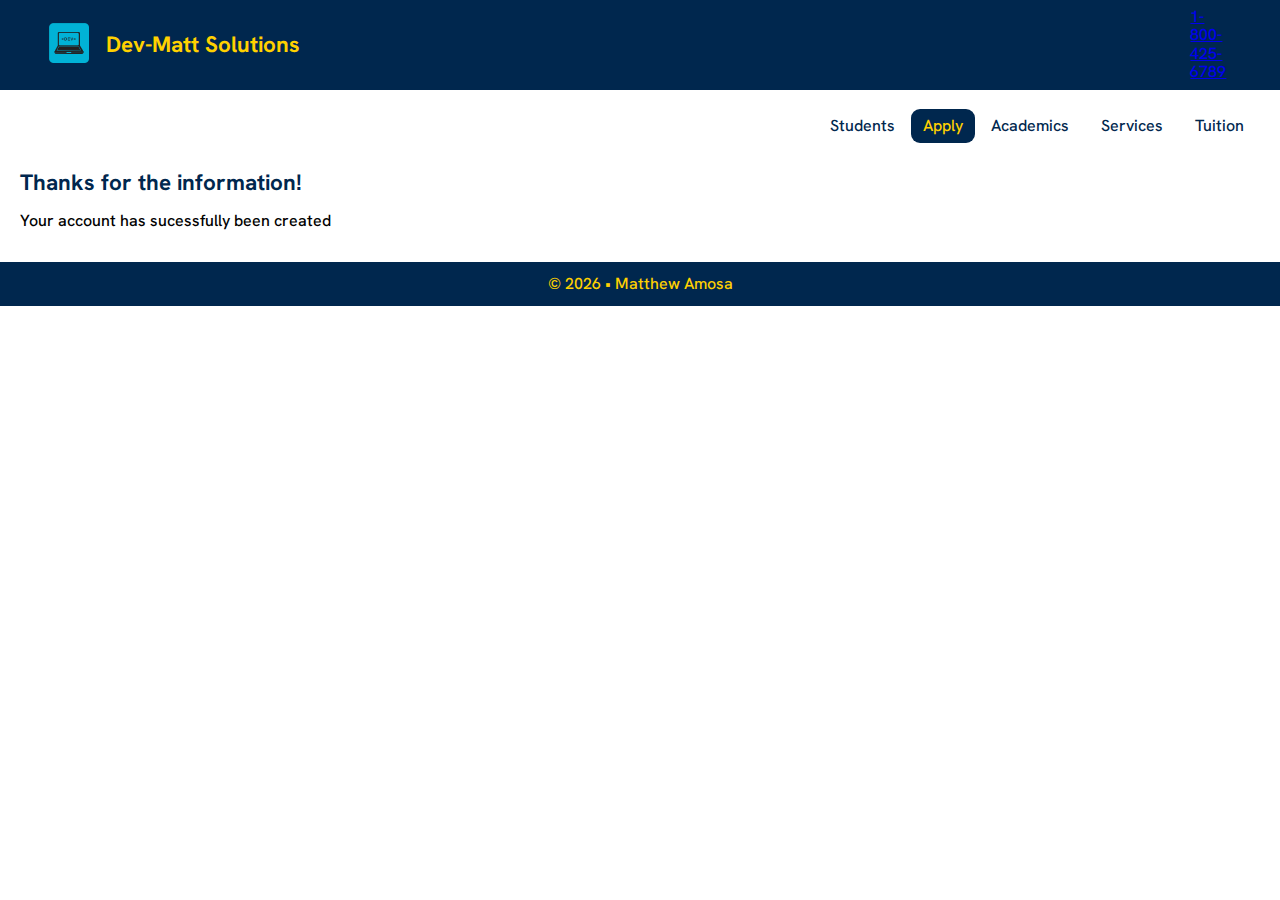
==== thanks.html @ 66a98560 "Initial commit" ====
<!DOCTYPE html>
<html lang="en">
<head>
  <title>Horizon University</title>
  <meta name="description" content="Horizon University Admissions">
  <meta name="author" content="Matthew Amosa">

  <meta charset="UTF-8">

  <meta name="viewport" content="width=device-width, initial-scale=1.0">

  <link rel="preconnect" href="https://fonts.googleapis.com">
  <link rel="preconnect" href="https://fonts.gstatic.com" crossorigin>
  <link href="https://fonts.googleapis.com/css2?family=Hanken+Grotesk:wght@300;500;700&display=swap" rel="stylesheet">
  <link href="css/styles.min.css" rel="stylesheet">

  <!-- Fav icons stuff -->
  <link rel="apple-touch-icon" sizes="180x180" href="/apple-touch-icon.png">
  <link rel="icon" type="image/png" sizes="32x32" href="/favicon-32x32.png">
  <link rel="icon" type="image/png" sizes="16x16" href="/favicon-16x16.png">
  <link rel="manifest" href="/site.webmanifest">

</head>
<body>

  <div id="headerWrapper">
    <header>
      <a href="index.html"><img src="images/logo.png" alt="logo" width="40" height="40"></a>
      <h1>Dev-Matt Solutions</h1>
      <div id="hamburger"><a href="#closex">&#9776;</a></div>
      <div id="phone"><a href="tel:18004256789">1-800-425-6789</a></div>
    </header>
  </div>

  <div id="navWrapper">
    <nav>
      <div id="closex"><a href="#hamburger">x</a></div>
      <ul>
        <li><a href="#">Students</a></li>
        <li class="active"><a href="#">Apply</a></li>
        <li><a href="#">Academics</a></li>
        <li><a href="#">Services</a></li>
        <li><a href="#">Tuition</a></li>
      </ul>
    </nav>
  </div>

  <div id="mainWrapper">
    <main>
      <h1>Thanks for the information!</h1>
      <p> Your account has sucessfully been created</p>
    </main>
  </div>

  <div id="footerWrapper">
    <footer>
      <p>&copy; <span id="year">x</span> &bull; Matthew Amosa</p>
    </footer>
  </div>
  <script src="js/scripts.js"></script>
  
</body>
</html>
---- css/styles.min.css ----
/*! normalize.css v8.0.1 | MIT License | github.com/necolas/normalize.css */html{line-height:1.15;-webkit-text-size-adjust:100%}body{margin:0}main{display:block}h1{font-size:2em;margin:.67em 0}hr{box-sizing:content-box;height:0;overflow:visible}pre{font-family:monospace,monospace;font-size:1em}a{background-color:rgba(0,0,0,0)}abbr[title]{border-bottom:none;text-decoration:underline;-webkit-text-decoration:underline dotted;text-decoration:underline dotted}b,strong{font-weight:bolder}code,kbd,samp{font-family:monospace,monospace;font-size:1em}small{font-size:80%}sub,sup{font-size:75%;line-height:0;position:relative;vertical-align:baseline}sub{bottom:-0.25em}sup{top:-0.5em}img{border-style:none}button,input,optgroup,select,textarea{font-family:inherit;font-size:100%;line-height:1.15;margin:0}button,input{overflow:visible}button,select{text-transform:none}button,[type=button],[type=reset],[type=submit]{-webkit-appearance:button;-moz-appearance:button;appearance:button}button::-moz-focus-inner,[type=button]::-moz-focus-inner,[type=reset]::-moz-focus-inner,[type=submit]::-moz-focus-inner{border-style:none;padding:0}button:-moz-focusring,[type=button]:-moz-focusring,[type=reset]:-moz-focusring,[type=submit]:-moz-focusring{outline:1px dotted ButtonText}fieldset{padding:.35em .75em .625em}legend{box-sizing:border-box;color:inherit;display:table;max-width:100%;padding:0;white-space:normal}progress{vertical-align:baseline}textarea{overflow:auto}[type=checkbox],[type=radio]{box-sizing:border-box;padding:0}[type=number]::-webkit-inner-spin-button,[type=number]::-webkit-outer-spin-button{height:auto}[type=search]{-webkit-appearance:textfield;-moz-appearance:textfield;appearance:textfield;outline-offset:-2px}[type=search]::-webkit-search-decoration{-webkit-appearance:none}::-webkit-file-upload-button{-webkit-appearance:button;font:inherit}details{display:block}summary{display:list-item}template{display:none}[hidden]{display:none}html{-moz-text-size-adjust:none;-webkit-text-size-adjust:none;text-size-adjust:none;height:100%}*{box-sizing:border-box}body{display:grid;font-family:"Hanken Grotesk",sans-serif;font-size:16px;font-weight:500;min-width:320px}div#headerWrapper{grid-row-start:1}#headerWrapper{background-color:#00274e;color:#00274e}header{display:grid;grid-template-columns:51px auto 44px;align-items:center;padding:.5rem 2vw}img{margin-left:.7rem}h1{font-size:1.4rem;font-weight:700;padding-left:.6rem;color:#ffd100}div#navWrapper{grid-row-start:4;background-color:#00274e}div#hamburger a,div#closex a{display:block;padding:.8rem 2vw;font-size:1.5rem;color:#ffd100;text-decoration:none;text-align:right}div#closex a{margin-right:2vw}nav{height:100vh}nav ul{list-style-type:none;padding-left:0}nav ul li a{display:block;color:#f1f1f1;padding:.9rem 2vw;text-decoration:none;text-align:center}nav ul li a:hover{color:#ffd100}nav ul li.active a{color:#ffd100;text-decoration:underline}div#mainWrapper{grid-row-start:2;margin:16px}div#mainWrapper h1{color:#00274e;margin:.2rem 0;padding-left:0}form.my-form{display:flex;flex-direction:column}.my-form h3{color:#1c922e;border-bottom:.5px solid #d0d0d0;margin-bottom:.6rem}.my-form label{color:#00274e;margin-bottom:.5rem}.my-form label input{margin-top:.3rem;margin-bottom:.5rem;margin-right:.5rem}form.my-form label input[required]{border-left:solid 3px red}.my-form label input[type=text],input[type=email][name=email],input[type=text][name=username],input[type=tel][name=phone],input[type=password][name=password]{width:75vw;border:1px solid #000;border-top-right-radius:.6rem;border-bottom-right-radius:.6rem;padding:.3rem}.my-form input[type=submit]{width:75vw;padding:1rem;border:1px solid #f5f5f5;border-radius:.6rem;margin:1.3rem 0;background-color:#00274e;color:#fff;font-size:1.2rem;box-shadow:0px 4px 6px rgba(0,0,0,.3)}.my-form input[type=submit]:hover{cursor:pointer;color:#ffd100}#footerWrapper{grid-row-start:3;background-color:#00274e;border-bottom:1px solid #cacaca}footer{padding:.8rem 16px}footer p{color:#ffd100;margin:0;font-weight:500;text-align:center}@media only screen and (min-width: 35rem){#headerWrapper{border-bottom:1px solid #eee}header img{margin-left:.2rem}div#hamburger,div#closex{display:none}nav{height:auto}nav ul{display:flex;justify-content:space-around;border:none}nav ul li{border:none}div#headerWrapper{grid-row-start:1}div#navWrapper{grid-row-start:2}div#mainWrapper{grid-row-start:3}.my-form h3{font-size:1.3rem}.my-form label input[type=text],input[type=email][name=email],input[type=text][name=username],input[type=tel][name=phone],input[type=password][name=password]{width:40vw}.my-form input[type=submit]{width:40vw;font-size:1.2rem}div#footerWrapper{grid-row-start:4}div#headerWrapper{border:none}div#navWrapper{background-color:#fff}nav ul{margin-bottom:0}nav ul li a{color:#00274e;margin-bottom:0;padding:.5rem .5rem;transition:transform .3s ease}nav ul li a:hover{text-decoration:underline;color:#00274e;transform:translateY(4px)}nav ul li.active a{color:#ffd100;border:1px solid none;border-radius:9px;background-color:#00274e;padding:8px 12px;text-decoration:none}div#footerWrapper{border:none}}@media only screen and (min-width: 60rem){header,nav,main,footer{max-width:1240px;margin:auto}nav ul{justify-content:right}nav ul li a{padding:.2rem 1rem;border-radius:10px;margin:.5rem 0}nav ul li.active a{margin-top:.2rem}.my-form label input[type=text],input[type=email][name=email],input[type=text][name=username],input[type=tel][name=phone],input[type=password][name=password]{width:30vw}.my-form input[type=submit]{width:30vw;font-size:1.2rem}}
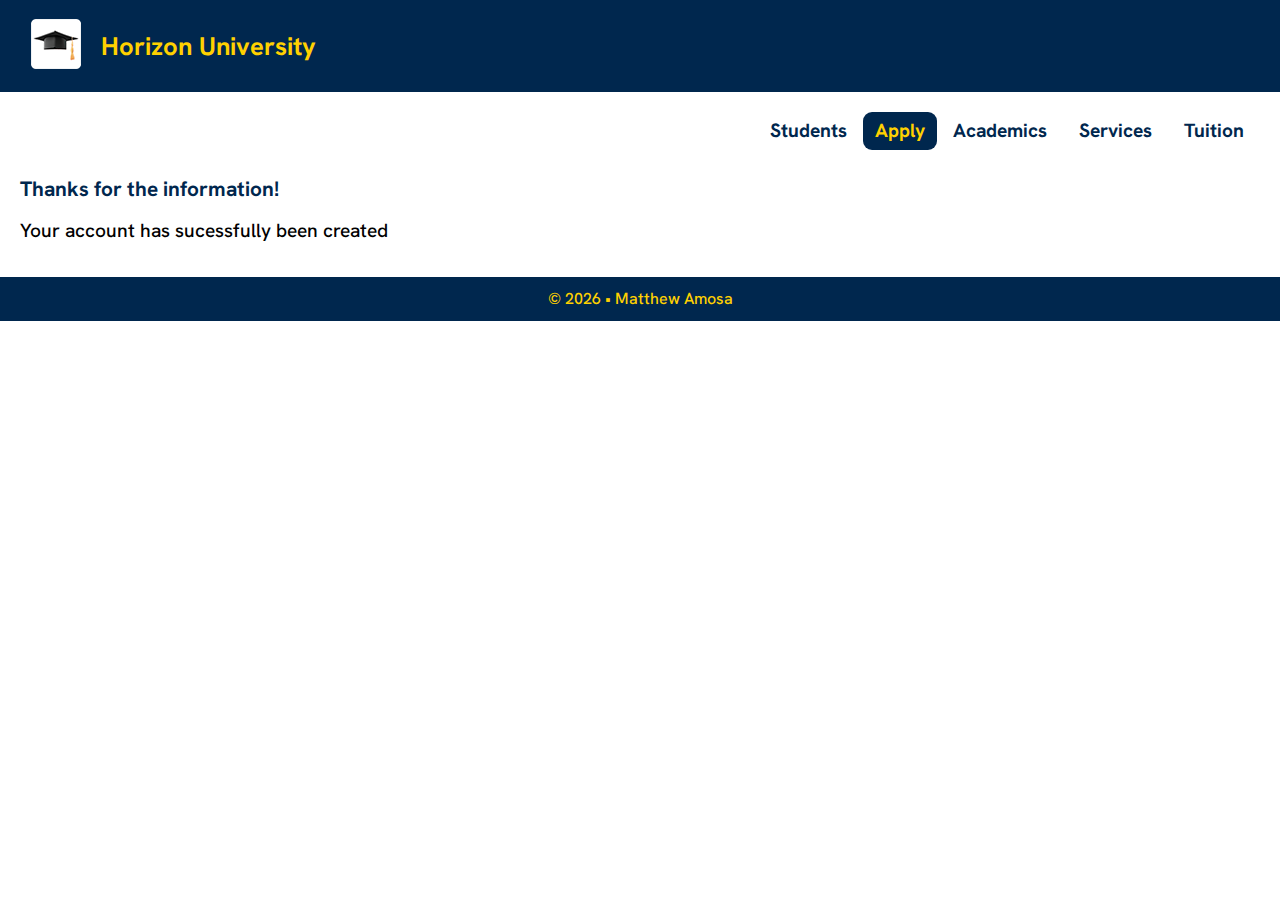
==== commit 788be27a: "Logo/favicon added" ====
--- a/thanks.html
+++ b/thanks.html
@@ -15,20 +15,19 @@
   <link href="css/styles.min.css" rel="stylesheet">
 
   <!-- Fav icons stuff -->
-  <link rel="apple-touch-icon" sizes="180x180" href="/apple-touch-icon.png">
-  <link rel="icon" type="image/png" sizes="32x32" href="/favicon-32x32.png">
-  <link rel="icon" type="image/png" sizes="16x16" href="/favicon-16x16.png">
-  <link rel="manifest" href="/site.webmanifest">
+  <link rel="apple-touch-icon" sizes="180x180" href="apple-touch-icon.png">
+  <link rel="icon" type="image/png" sizes="32x32" href="favicon-32x32.png">
+  <link rel="icon" type="image/png" sizes="16x16" href="favicon-16x16.png">
+  <link rel="manifest" href="site.webmanifest">
 
 </head>
 <body>
 
   <div id="headerWrapper">
     <header>
-      <a href="index.html"><img src="images/logo.png" alt="logo" width="40" height="40"></a>
-      <h1>Dev-Matt Solutions</h1>
+      <a href="index.html"><img src="images/logo1x.png" alt="logo" width="50" height="50" srcset="images/logo1x.png 1x, images/logo2x.png 2x, images/logo3x.png 3x"></a>
+      <h1>Horizon University</h1>
       <div id="hamburger"><a href="#closex">&#9776;</a></div>
-      <div id="phone"><a href="tel:18004256789">1-800-425-6789</a></div>
     </header>
   </div>
 
@@ -37,21 +36,21 @@
       <div id="closex"><a href="#hamburger">x</a></div>
       <ul>
         <li><a href="#">Students</a></li>
-        <li class="active"><a href="#">Apply</a></li>
+        <li class="active"><a href="index.html">Apply</a></li>
         <li><a href="#">Academics</a></li>
         <li><a href="#">Services</a></li>
         <li><a href="#">Tuition</a></li>
       </ul>
     </nav>
   </div>
-
+  <!-- CONTACT FORM START -->
   <div id="mainWrapper">
     <main>
       <h1>Thanks for the information!</h1>
       <p> Your account has sucessfully been created</p>
     </main>
   </div>
-
+  <!-- START FOOTER -->
   <div id="footerWrapper">
     <footer>
       <p>&copy; <span id="year">x</span> &bull; Matthew Amosa</p>
--- a/css/styles.min.css
+++ b/css/styles.min.css
@@ -1 +1 @@
-/*! normalize.css v8.0.1 | MIT License | github.com/necolas/normalize.css */html{line-height:1.15;-webkit-text-size-adjust:100%}body{margin:0}main{display:block}h1{font-size:2em;margin:.67em 0}hr{box-sizing:content-box;height:0;overflow:visible}pre{font-family:monospace,monospace;font-size:1em}a{background-color:rgba(0,0,0,0)}abbr[title]{border-bottom:none;text-decoration:underline;-webkit-text-decoration:underline dotted;text-decoration:underline dotted}b,strong{font-weight:bolder}code,kbd,samp{font-family:monospace,monospace;font-size:1em}small{font-size:80%}sub,sup{font-size:75%;line-height:0;position:relative;vertical-align:baseline}sub{bottom:-0.25em}sup{top:-0.5em}img{border-style:none}button,input,optgroup,select,textarea{font-family:inherit;font-size:100%;line-height:1.15;margin:0}button,input{overflow:visible}button,select{text-transform:none}button,[type=button],[type=reset],[type=submit]{-webkit-appearance:button;-moz-appearance:button;appearance:button}button::-moz-focus-inner,[type=button]::-moz-focus-inner,[type=reset]::-moz-focus-inner,[type=submit]::-moz-focus-inner{border-style:none;padding:0}button:-moz-focusring,[type=button]:-moz-focusring,[type=reset]:-moz-focusring,[type=submit]:-moz-focusring{outline:1px dotted ButtonText}fieldset{padding:.35em .75em .625em}legend{box-sizing:border-box;color:inherit;display:table;max-width:100%;padding:0;white-space:normal}progress{vertical-align:baseline}textarea{overflow:auto}[type=checkbox],[type=radio]{box-sizing:border-box;padding:0}[type=number]::-webkit-inner-spin-button,[type=number]::-webkit-outer-spin-button{height:auto}[type=search]{-webkit-appearance:textfield;-moz-appearance:textfield;appearance:textfield;outline-offset:-2px}[type=search]::-webkit-search-decoration{-webkit-appearance:none}::-webkit-file-upload-button{-webkit-appearance:button;font:inherit}details{display:block}summary{display:list-item}template{display:none}[hidden]{display:none}html{-moz-text-size-adjust:none;-webkit-text-size-adjust:none;text-size-adjust:none;height:100%}*{box-sizing:border-box}body{display:grid;font-family:"Hanken Grotesk",sans-serif;font-size:16px;font-weight:500;min-width:320px}div#headerWrapper{grid-row-start:1}#headerWrapper{background-color:#00274e;color:#00274e}header{display:grid;grid-template-columns:51px auto 44px;align-items:center;padding:.5rem 2vw}img{margin-left:.7rem}h1{font-size:1.4rem;font-weight:700;padding-left:.6rem;color:#ffd100}div#navWrapper{grid-row-start:4;background-color:#00274e}div#hamburger a,div#closex a{display:block;padding:.8rem 2vw;font-size:1.5rem;color:#ffd100;text-decoration:none;text-align:right}div#closex a{margin-right:2vw}nav{height:100vh}nav ul{list-style-type:none;padding-left:0}nav ul li a{display:block;color:#f1f1f1;padding:.9rem 2vw;text-decoration:none;text-align:center}nav ul li a:hover{color:#ffd100}nav ul li.active a{color:#ffd100;text-decoration:underline}div#mainWrapper{grid-row-start:2;margin:16px}div#mainWrapper h1{color:#00274e;margin:.2rem 0;padding-left:0}form.my-form{display:flex;flex-direction:column}.my-form h3{color:#1c922e;border-bottom:.5px solid #d0d0d0;margin-bottom:.6rem}.my-form label{color:#00274e;margin-bottom:.5rem}.my-form label input{margin-top:.3rem;margin-bottom:.5rem;margin-right:.5rem}form.my-form label input[required]{border-left:solid 3px red}.my-form label input[type=text],input[type=email][name=email],input[type=text][name=username],input[type=tel][name=phone],input[type=password][name=password]{width:75vw;border:1px solid #000;border-top-right-radius:.6rem;border-bottom-right-radius:.6rem;padding:.3rem}.my-form input[type=submit]{width:75vw;padding:1rem;border:1px solid #f5f5f5;border-radius:.6rem;margin:1.3rem 0;background-color:#00274e;color:#fff;font-size:1.2rem;box-shadow:0px 4px 6px rgba(0,0,0,.3)}.my-form input[type=submit]:hover{cursor:pointer;color:#ffd100}#footerWrapper{grid-row-start:3;background-color:#00274e;border-bottom:1px solid #cacaca}footer{padding:.8rem 16px}footer p{color:#ffd100;margin:0;font-weight:500;text-align:center}@media only screen and (min-width: 35rem){#headerWrapper{border-bottom:1px solid #eee}header img{margin-left:.2rem}div#hamburger,div#closex{display:none}nav{height:auto}nav ul{display:flex;justify-content:space-around;border:none}nav ul li{border:none}div#headerWrapper{grid-row-start:1}div#navWrapper{grid-row-start:2}div#mainWrapper{grid-row-start:3}.my-form h3{font-size:1.3rem}.my-form label input[type=text],input[type=email][name=email],input[type=text][name=username],input[type=tel][name=phone],input[type=password][name=password]{width:40vw}.my-form input[type=submit]{width:40vw;font-size:1.2rem}div#footerWrapper{grid-row-start:4}div#headerWrapper{border:none}div#navWrapper{background-color:#fff}nav ul{margin-bottom:0}nav ul li a{color:#00274e;margin-bottom:0;padding:.5rem .5rem;transition:transform .3s ease}nav ul li a:hover{text-decoration:underline;color:#00274e;transform:translateY(4px)}nav ul li.active a{color:#ffd100;border:1px solid none;border-radius:9px;background-color:#00274e;padding:8px 12px;text-decoration:none}div#footerWrapper{border:none}}@media only screen and (min-width: 60rem){header,nav,main,footer{max-width:1240px;margin:auto}nav ul{justify-content:right}nav ul li a{padding:.2rem 1rem;border-radius:10px;margin:.5rem 0}nav ul li.active a{margin-top:.2rem}.my-form label input[type=text],input[type=email][name=email],input[type=text][name=username],input[type=tel][name=phone],input[type=password][name=password]{width:30vw}.my-form input[type=submit]{width:30vw;font-size:1.2rem}}+/*! normalize.css v8.0.1 | MIT License | github.com/necolas/normalize.css */html{line-height:1.15;-webkit-text-size-adjust:100%}body{margin:0}main{display:block}h1{font-size:2em;margin:.67em 0}hr{box-sizing:content-box;height:0;overflow:visible}pre{font-family:monospace,monospace;font-size:1em}a{background-color:rgba(0,0,0,0)}abbr[title]{border-bottom:none;text-decoration:underline;-webkit-text-decoration:underline dotted;text-decoration:underline dotted}b,strong{font-weight:bolder}code,kbd,samp{font-family:monospace,monospace;font-size:1em}small{font-size:80%}sub,sup{font-size:75%;line-height:0;position:relative;vertical-align:baseline}sub{bottom:-0.25em}sup{top:-0.5em}img{border-style:none}button,input,optgroup,select,textarea{font-family:inherit;font-size:100%;line-height:1.15;margin:0}button,input{overflow:visible}button,select{text-transform:none}button,[type=button],[type=reset],[type=submit]{-webkit-appearance:button;-moz-appearance:button;appearance:button}button::-moz-focus-inner,[type=button]::-moz-focus-inner,[type=reset]::-moz-focus-inner,[type=submit]::-moz-focus-inner{border-style:none;padding:0}button:-moz-focusring,[type=button]:-moz-focusring,[type=reset]:-moz-focusring,[type=submit]:-moz-focusring{outline:1px dotted ButtonText}fieldset{padding:.35em .75em .625em}legend{box-sizing:border-box;color:inherit;display:table;max-width:100%;padding:0;white-space:normal}progress{vertical-align:baseline}textarea{overflow:auto}[type=checkbox],[type=radio]{box-sizing:border-box;padding:0}[type=number]::-webkit-inner-spin-button,[type=number]::-webkit-outer-spin-button{height:auto}[type=search]{-webkit-appearance:textfield;-moz-appearance:textfield;appearance:textfield;outline-offset:-2px}[type=search]::-webkit-search-decoration{-webkit-appearance:none}::-webkit-file-upload-button{-webkit-appearance:button;font:inherit}details{display:block}summary{display:list-item}template{display:none}[hidden]{display:none}html{-moz-text-size-adjust:none;-webkit-text-size-adjust:none;text-size-adjust:none;height:100%}*{box-sizing:border-box}body{display:grid;font-family:"Hanken Grotesk",sans-serif;font-size:16px;font-weight:500;min-width:320px}div#headerWrapper{grid-row-start:1}#headerWrapper{background-color:#00274e;color:#00274e}header{display:grid;grid-template-columns:51px auto 44px;align-items:center;padding:.8rem 2vw}img{margin-left:.7rem}h1{font-size:1.3rem;font-weight:700;padding-left:1.3rem;color:#ffd100}div#navWrapper{grid-row-start:4;background-color:#00274e}div#hamburger a,div#closex a{display:block;padding:.8rem 2vw;font-size:1.5rem;color:#ffd100;text-decoration:none;text-align:right}div#closex a{margin-right:2vw}nav{height:100vh}nav ul{list-style-type:none;padding-left:0}nav ul li a{display:block;color:#f1f1f1;padding:.9rem 2vw;text-decoration:none;text-align:center;font-weight:700}nav ul li a:hover{color:#ffd100}nav ul li.active a{color:#ffd100;text-decoration:underline}div#mainWrapper{grid-row-start:2;margin:16px}div#mainWrapper h1{color:#00274e;margin:.2rem 0;padding-left:0}div#mainWrapper p{font-size:1.2rem}form.my-form{display:flex;flex-direction:column}.my-form h3{color:#1c922e;border-bottom:.5px solid #d0d0d0;margin-bottom:.6rem}.my-form label{color:#00274e;margin-bottom:.5rem}.my-form label input{margin-top:.3rem;margin-bottom:.5rem;margin-right:.5rem}form.my-form label input[required]{border-left:solid 3px red}.my-form label input[type=text],input[type=email][name=email],input[type=text][name=username],input[type=tel][name=phone],input[type=password][name=password]{width:75vw;border:1px solid #000;border-top-right-radius:.6rem;border-bottom-right-radius:.6rem;padding:.3rem}.my-form input[type=submit]{width:75vw;padding:1rem;border:1px solid #f5f5f5;border-radius:.6rem;margin:1.3rem 0;background-color:#00274e;color:#fff;font-size:1.2rem;box-shadow:0px 4px 6px rgba(0,0,0,.3)}.my-form input[type=submit]:hover{cursor:pointer;color:#ffd100}#footerWrapper{grid-row-start:3;background-color:#00274e;border-bottom:1px solid #cacaca}footer{padding:.8rem 16px}footer p{color:#ffd100;margin:0;font-weight:500;text-align:center}@media only screen and (min-width: 35rem){#headerWrapper{border-bottom:1px solid #eee}header img{margin-left:.2rem}header h1{font-size:1.5rem}div#hamburger,div#closex{display:none}nav{height:auto}nav ul{display:flex;justify-content:space-around;border:none}nav ul li{border:none}div#headerWrapper{grid-row-start:1}div#navWrapper{grid-row-start:2}div#mainWrapper{grid-row-start:3}.my-form h3{font-size:1.3rem}.my-form label input[type=text],input[type=email][name=email],input[type=text][name=username],input[type=tel][name=phone],input[type=password][name=password]{width:40vw}.my-form input[type=submit]{width:40vw;font-size:1.2rem}div#footerWrapper{grid-row-start:4}div#headerWrapper{border:none}div#navWrapper{background-color:#fff}nav ul{margin-bottom:0}nav ul li a{color:#00274e;margin-bottom:0;padding:.5rem .5rem;transition:transform .3s ease}nav ul li a:hover{text-decoration:underline;color:#00274e;transform:translateY(4px)}nav ul li.active a{color:#ffd100;border:1px solid none;border-radius:9px;background-color:#00274e;padding:8px 12px;text-decoration:none}div#footerWrapper{border:none}}@media only screen and (min-width: 60rem){header,nav,main,footer{max-width:1240px;margin:auto}header{padding:.9rem 0}header img{margin-left:.7rem}header h1{margin-left:.6rem;font-size:1.6rem}nav ul{justify-content:right}nav ul li a{padding:.2rem 1rem;border-radius:10px;margin:.5rem 0;font-size:1.2rem}nav ul li.active a{margin-top:.2rem}.my-form label input[type=text],input[type=email][name=email],input[type=text][name=username],input[type=tel][name=phone],input[type=password][name=password]{width:30vw}.my-form input[type=submit]{width:30vw;font-size:1.2rem}}